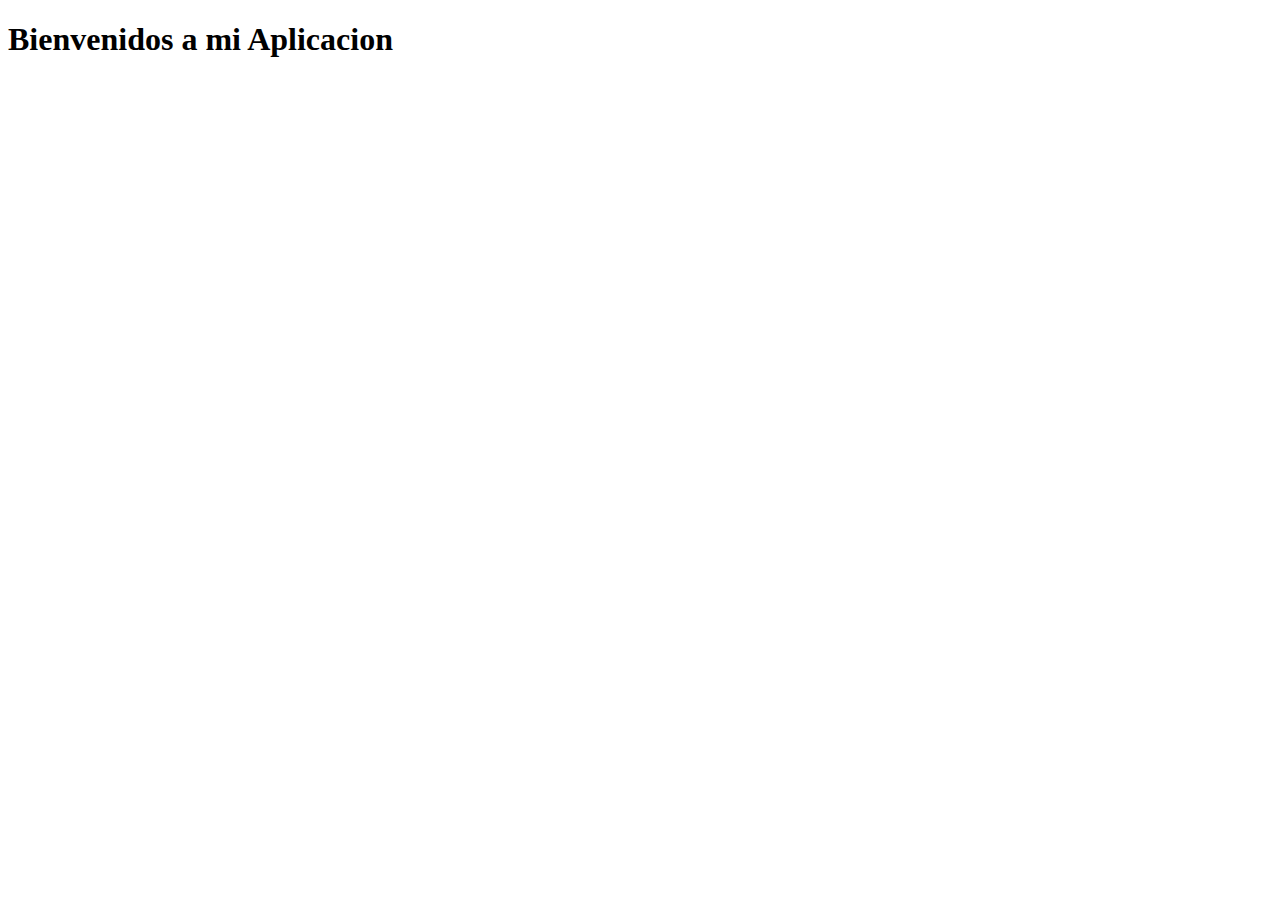
==== inicio.html @ 4c892d6a "Iniciando Proyecto" ====
<!DOCTYPE html>
<html lang="es">
<head>
    <meta charset="UTF-8">
    <meta http-equiv="X-UA-Compatible" content="IE=edge">
    <meta name="viewport" content="width=device-width, initial-scale=1.0">
    <title>Login</title>
    <link rel="stylesheet" href="css/bootstrap-grid.min.css">
    <link rel="stylesheet" href="css/estilos.css">
</head>
<body>
    <h1>Bienvenidos a mi Aplicacion</h1>
</body>
</html>
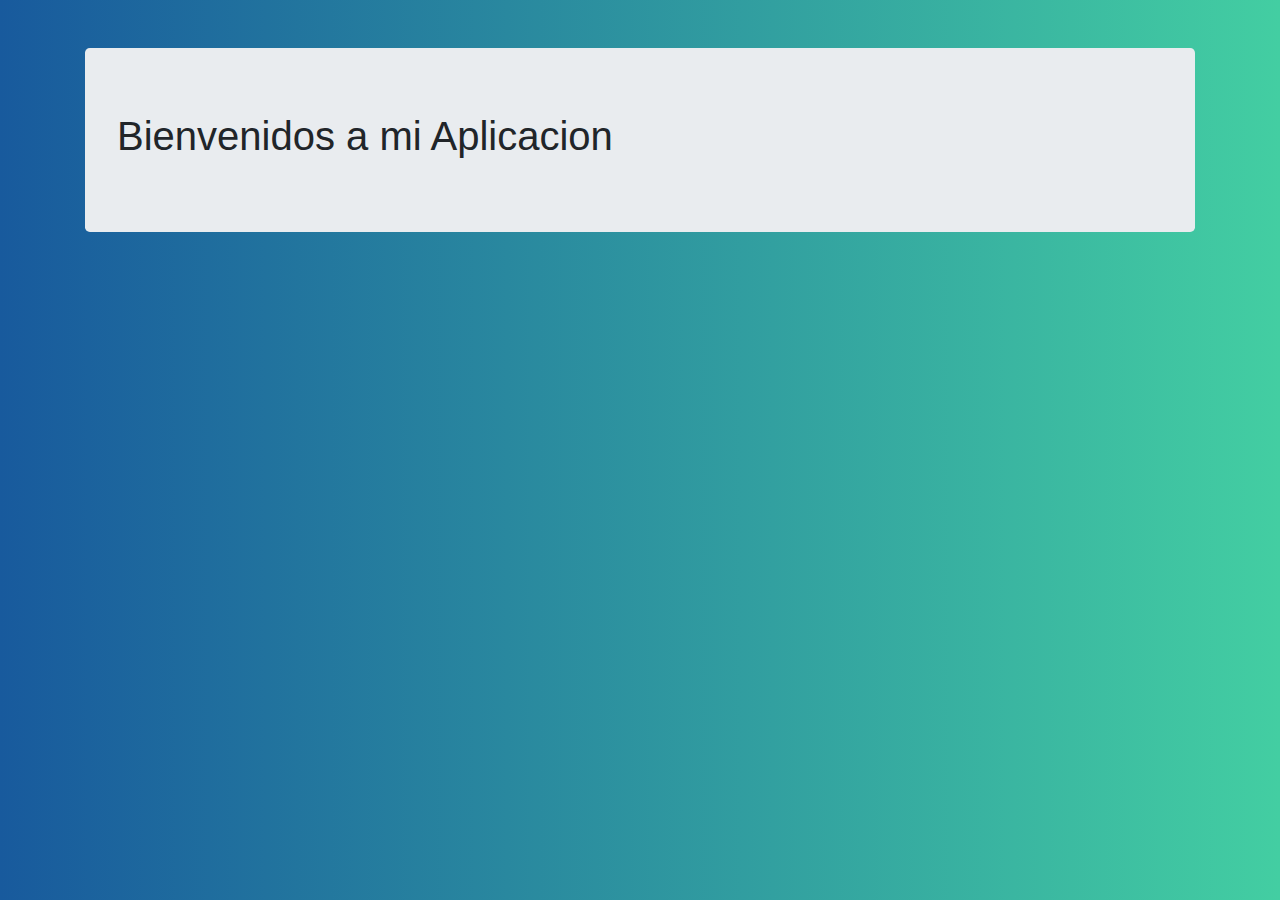
==== commit d5d05e38: "Actualizacion de datos" ====
--- a/inicio.html
+++ b/inicio.html
@@ -5,10 +5,14 @@
     <meta http-equiv="X-UA-Compatible" content="IE=edge">
     <meta name="viewport" content="width=device-width, initial-scale=1.0">
     <title>Login</title>
-    <link rel="stylesheet" href="css/bootstrap-grid.min.css">
+    <link rel="stylesheet" href="css/bootstrap.min.css">
     <link rel="stylesheet" href="css/estilos.css">
 </head>
 <body>
-    <h1>Bienvenidos a mi Aplicacion</h1>
+    <div class="container mt-5">
+        <div class="jumbotron">    
+            <h1>Bienvenidos a mi Aplicacion</h1>
+        </div>
+    </div>
 </body>
 </html>
--- a/css/estilos.css
+++ b/css/estilos.css
@@ -0,0 +1,18 @@
+body{
+    background: linear-gradient(to right, #185a9d, #43cea2 );
+}
+#login, #registro{
+    width: 50%;
+    border: 1px solid black;
+    border-radius: 10 px;
+    margin: 0 auto;
+    padding: 30px;
+    background:  #fff;
+    opacity: .8;
+    box-shadow: 10px 10px 10px 0px rgba(0,0,.5);
+    
+}
+
+#link{
+  text-align: right;  
+}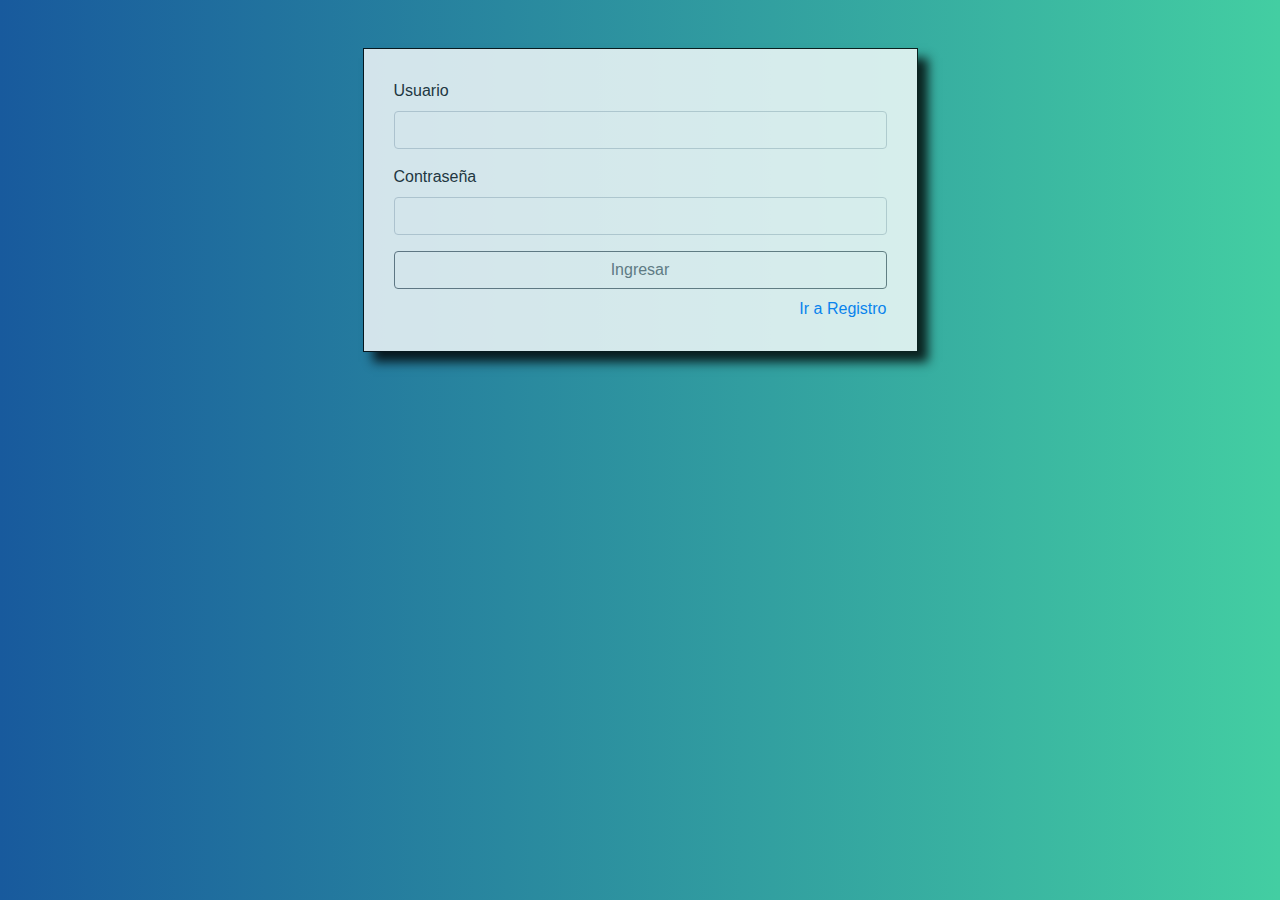
==== commit 291a2679: "Finalizando Proyecto" ====
--- a/inicio.html
+++ b/inicio.html
@@ -13,6 +13,25 @@
         <div class="jumbotron">    
             <h1>Bienvenidos a mi Aplicacion</h1>
         </div>
+        <div id="salir">
+            <button class="btn btn-outline-danger" id="btnSalir">Salir</button>
+        </div>
     </div>
+    <script>
+
+        window.addEventListener('load', function(){
+            if(localStorage.getItem('sesion') == null){
+                window.location.replace('./index.html', '_self');
+            }    
+        });
+
+        const boton = document.getElementById('btnSalir');
+
+        boton.addEventListener('click', function(e){
+            e.preventDefault();
+            localStorage.removeItem('sesion');
+            window.open('./index.html', '_self');
+        });
+    </script>
 </body>
 </html>
--- a/css/estilos.css
+++ b/css/estilos.css
@@ -13,6 +13,6 @@
     
 }
 
-#link{
+#link, #salir{
   text-align: right;  
-}+}
